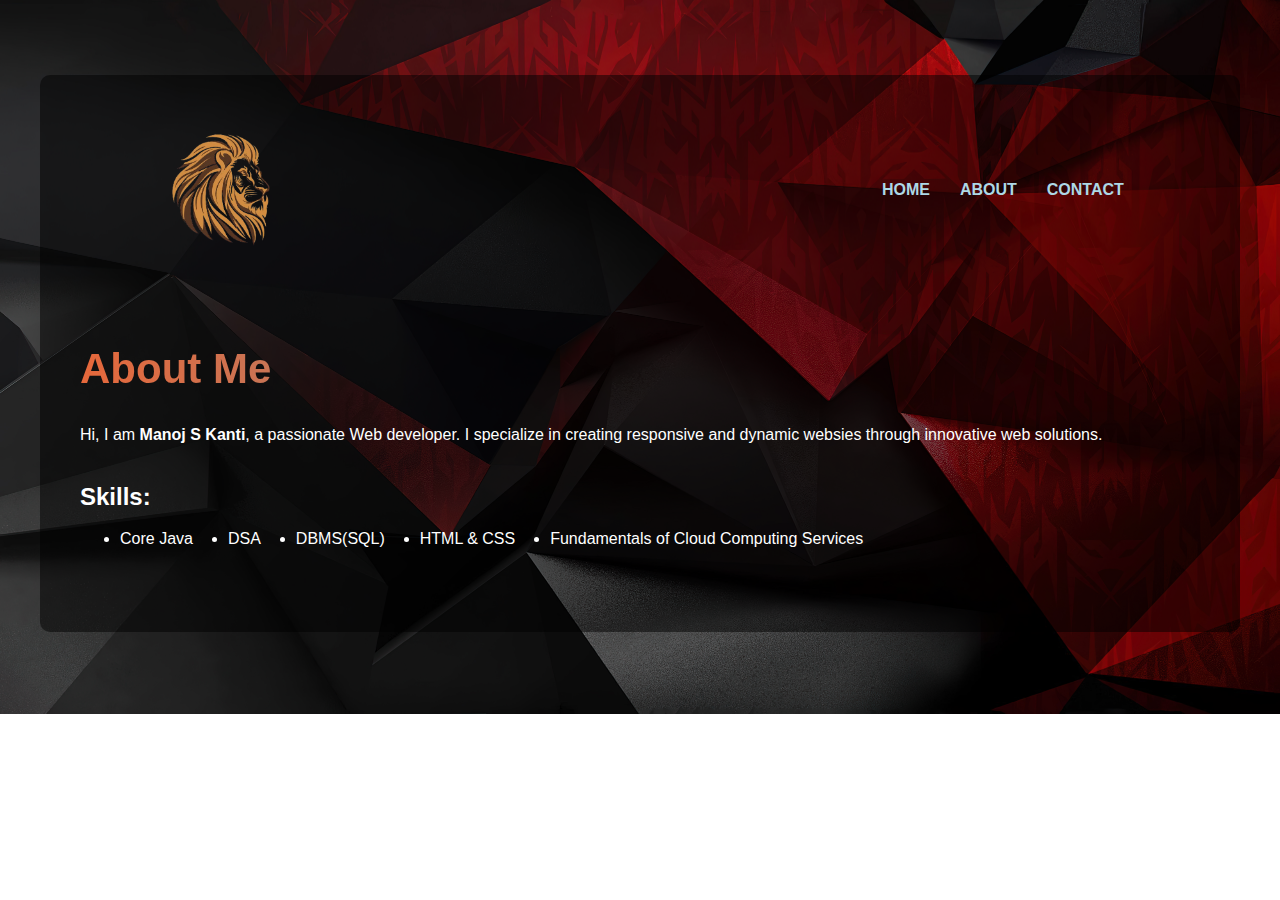
==== about.html @ 316eefc2 "Add files via upload" ====
<!DOCTYPE html>
<html lang="en">
<head>
    <title>About Me</title>
    <meta name="viewport" content="width=device-width,initial-scale=1">
    <link rel="stylesheet" href="style.css">
</head>
<body>
    <div class="main">
        <div class="navbar">
            <img src="lion.png" class="logo">

            <ul>
                <li><a href="index.html">HOME</a></li>
                <li><a href="about.html">ABOUT</a></li>
                <li><a href="contact.html">CONTACT</a></li>
            </ul>
        </div>

        <div class="info">
            <h1>About Me</h1>
            <p>Hi, I am <b>Manoj S Kanti</b>, a passionate Web developer. I specialize in creating responsive and dynamic websies through innovative web solutions.</p>
            <h3>Skills:</h3>
            <ul>
                <li>Core Java<br></li>
                <li>DSA<br></li>
                <li>DBMS(SQL)</li>
                <li>HTML & CSS</li>
                <li>Fundamentals of Cloud Computing Services</li>
            </ul>
       </div>
    </div>
</body>
</html>
---- style.css ----
* {
    margin: 0;
    padding: 0;
    box-sizing: border-box;
}

body {
    font-family: sans-serif;
    line-height: 1.6;
    color: rgb(255, 255, 255);
    background: url('acer.jpg') no-repeat center center/cover;
    margin: 0;
    padding: 0;
}


.main {
    width: 100%;
    min-height: 50vh;
    position: relative;
    max-width: 1200px;
    margin: 75px auto;
    padding: 20px;
    background: rgba(0, 0, 0, 0.5);
    border-radius: 10px;
}

.navbar {
    width: 86%;
    margin: auto;
    padding: 15px 0;
    display: flex;
    align-items: center;
    justify-content: space-between;
}

.navbar .logo {
    width: 160px;
    cursor: pointer;
}

ul {
    list-style: none;
    display: flex;
}

ul li {
    margin: 0 15px;
}

ul li a {
    text-decoration: none;
    font-size: 16px;
    font-weight: bold;
    color: lightblue;
    transition: color 0.4s ease;
}

ul li a:hover {
    color: rgb(230, 104, 59);
}

.info {
    width: 100%;
    margin: auto;
    padding: 50px 20px;
    
}
.shadow
{
    filter: drop-shadow(0.30rem 0.30rem 0.10rem #0ef);
}

.info h1 {
    font-size: 42px;
    margin-bottom: 20px;
    color: #24201e;
    background: linear-gradient(90deg, rgba(230,104,59,1) 0%, rgba(59,174,209,1) 100%);
    background-clip: text;
    -webkit-text-fill-color: transparent;
}

.info h3 {
    font-size: 24px;
    margin-top: 30px;
    margin-bottom: 10px;
}

.info p, .info ul li {
    font-size: 16px;
    margin-bottom: 10px;
}

.info ul {
    padding-left: 20px;
}

.info ul li {
    list-style-type: disc;
    margin-left: 20px;
}

.info a {
    text-decoration: none;
    color: #fff;
    background: #24201e;
    padding: 10px 18px;
    border-radius: 10px;
    display: inline-block;
    margin-top: 20px;
    transition: background 0.4s ease;
}

.info a:hover {
    background: rgb(59, 174, 209);
}

.image {
    width: 30%;
    height: 60%;
    position: absolute;
    right: 100px;
    bottom: 0;
}

.image img {
    position: absolute;
    height: 140%;
    left: 40%;
    transform: translate(-55%);
    bottom: 0;
    transition: left 2s ease;
}

.image:hover .girl {
    left: 55%;
}

.icons a {
    text-decoration: none;
    color: #000;
}

.icons ion-icon {
    margin-left: 7%;
    color: #000;
    margin-right: -60px;
    font-size: 40px;
    transition: 0.4s ease;
}

.icons ion-icon:hover {
    color: rgb(59, 174, 209);
}
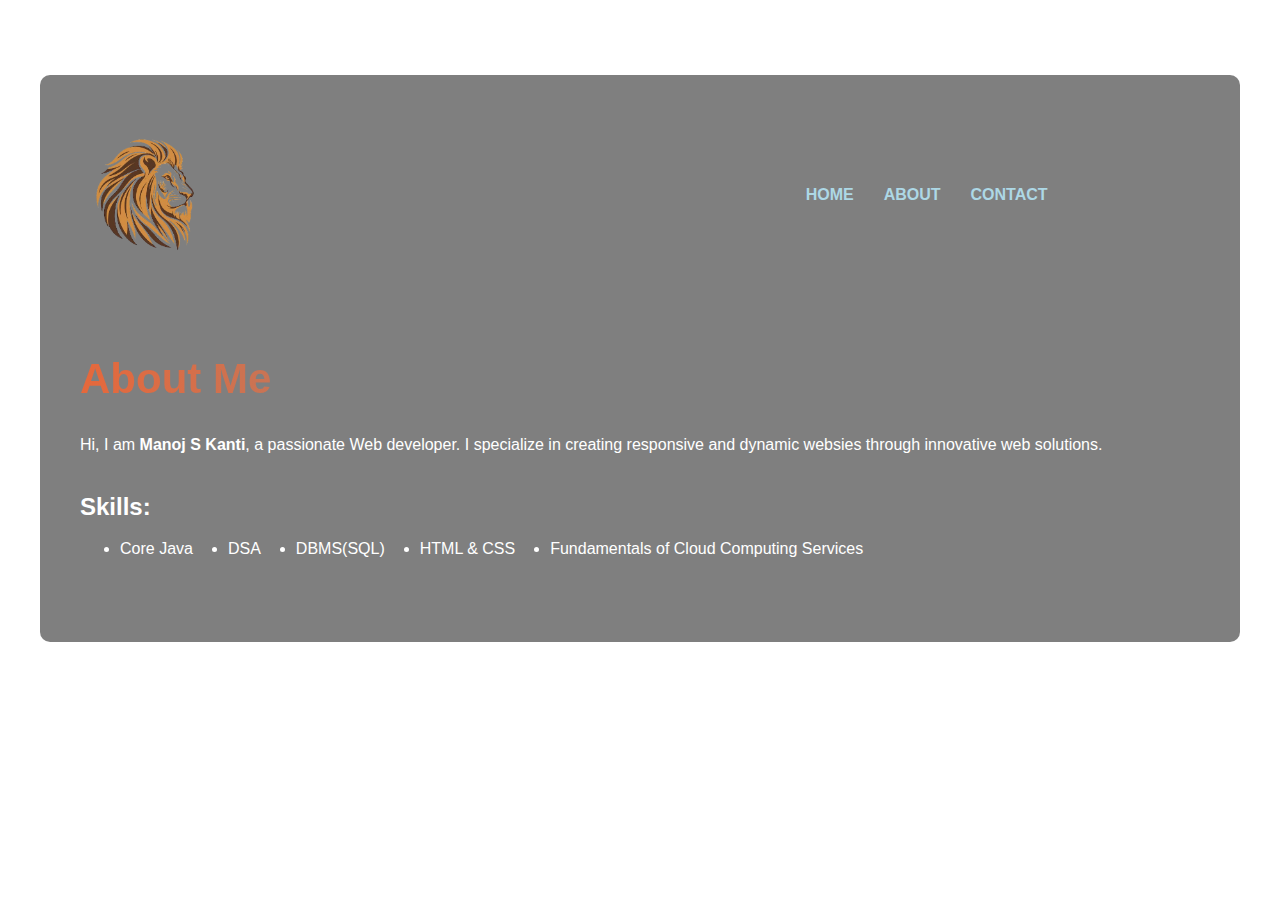
==== commit dabfb653: "Update about.html" ====
--- a/about.html
+++ b/about.html
@@ -2,7 +2,7 @@
 <html lang="en">
 <head>
     <title>About Me</title>
-    <meta name="viewport" content="width=device-width,initial-scale=1">
+    <meta name="viewport" content="width=device-width,initial-scale=1.0">
     <link rel="stylesheet" href="style.css">
 </head>
 <body>
--- a/style.css
+++ b/style.css
@@ -9,7 +9,7 @@
     font-family: sans-serif;
     line-height: 1.6;
     color: rgb(255, 255, 255);
-    background: url('acer.jpg') no-repeat center center/cover;
+    background: url('acer.png') no-repeat center center/cover;
     margin: 0;
     padding: 0;
 }
@@ -28,7 +28,7 @@
 
 .navbar {
     width: 86%;
-    margin: auto;
+    margin: 05px;
     padding: 15px 0;
     display: flex;
     align-items: center;
